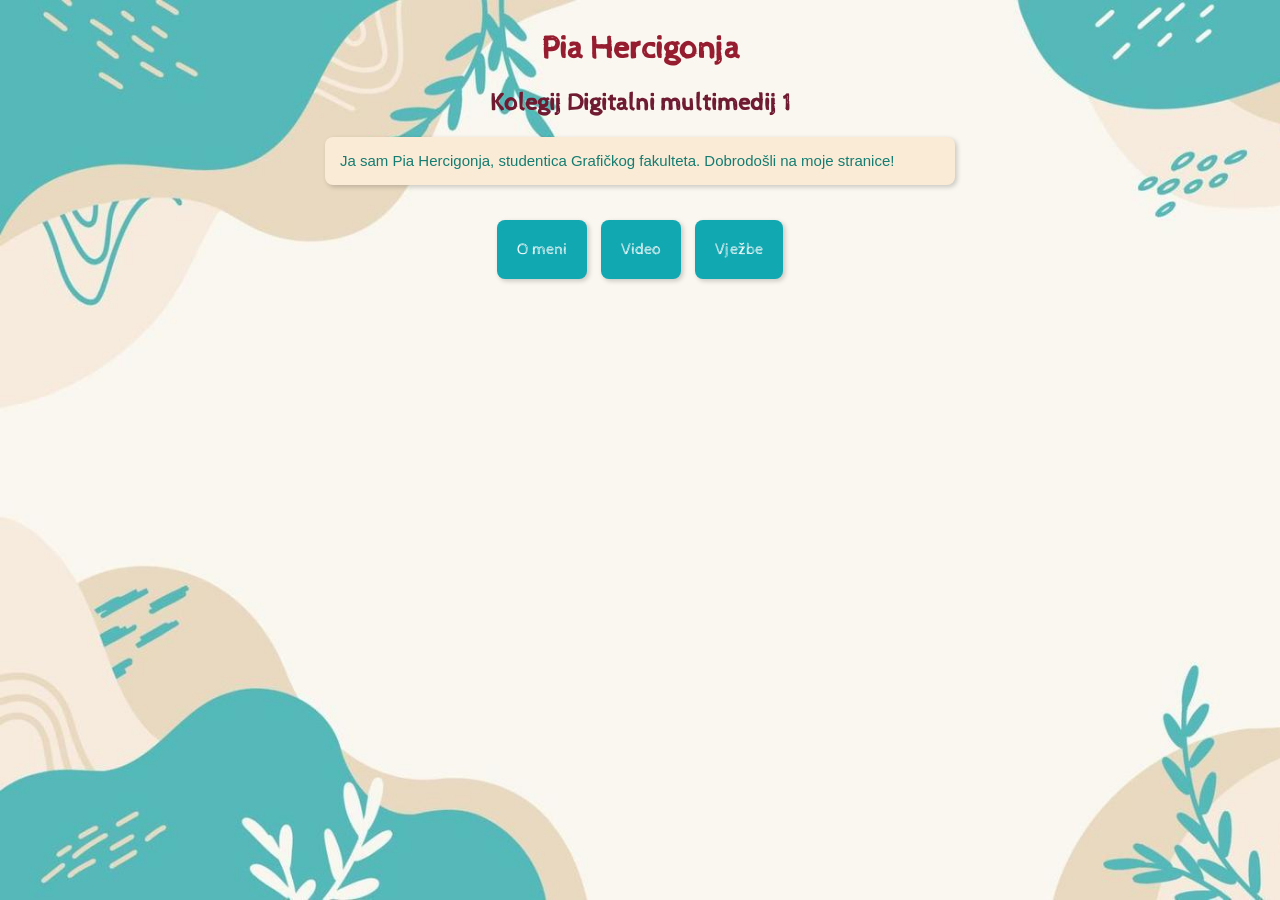
==== index2.html @ 689e2506 "Add files via upload" ====
<!DOCTYPE html>
<html>
    <head>
        <title> Pia Hercigonja - moj html dokument</title>
        <link rel="stylesheet" href="stil.css">

    </head>
    <body>
        <h1  style="color:rgb(149, 29, 47);">Pia Hercigonja</h1>
        <h2  style="color:rgb(111, 27, 49);">Kolegij Digitalni multimedij 1</h2>
        <p style="color:rgb(20, 124, 112);"> Ja sam Pia Hercigonja, studentica Grafičkog fakulteta. Dobrodošli na moje stranice!</p>
       <nav>
        <ul>
            <li><a href="o_meni.html">O meni</a></li>
            <li><a href="video2.html">Video</a></li>
            <li><a href="vjezbe.html">Vježbe</a></li>
        </ul>
    </nav>
      
    </body>
</html>
---- stil.css ----
@charset "utf-8";

@font-face {
    font-family: "CabinSketch";
    src: url("CabinSketch-Regular.ttf") format("truetype");
}

body {
    font-family: Arial, sans-serif;
    margin: 30px;
    background-image: url("slikee/pozadinska_slika.jpg");
    background-size: cover;
    background-attachment: fixed;
}

nav ul {
    padding: 10px;
    margin: 0 auto;
    width: 300px;
    text-align: center;
    list-style-type: none;
}

nav li {
    display: inline-block;
    background-color: rgb(18, 168, 178);
    padding: 10px;
    margin: 5px;
    border-radius: 8px;
    box-shadow: 2px 2px 5px rgba(0, 0, 0, 0.2);
    transition: background-color 0.3s, box-shadow 0.3s;
}

nav li a {
    color: white;
    text-decoration: none;
    font-family: "CabinSketch", sans-serif;
}

nav li:hover {
    background-color: rgb(14, 160, 82);
    box-shadow: 4px 4px 10px rgba(0, 0, 0, 0.3);
}

.home-link {
    display: block;
    margin: 10px 0;
    text-align: left;
    font-size: 18px;
    color: rgb(128, 47, 34);
    box-shadow: 6px 6px 10px rgba(0, 0, 0, 0.3);
    text-decoration: none;
    font-family: Arial, sans-serif;
    font-weight: bold;
    transition: color 0.3s;
}

.home-link:hover {
    color: rgb(14, 160, 82);
}

p {
    color: green;
    font-family: 'Gill Sans', 'Gill Sans MT', Calibri, 'Trebuchet MS', sans-serif;
    font-size: 15px;
    line-height: 18px;
    width: 600px;
    background-color: antiquewhite;
    padding: 15px;
    margin: 0 auto 20px auto;
    border-radius: 8px;
    box-shadow: 2px 2px 5px rgba(0, 0, 0, 0.2);
}

h1, h2 {
    font-family: "CabinSketch", sans-serif;
    color: rgb(147, 180, 181);
    text-align: center;
}

.vjezbaa {
    margin-bottom: 40px;
}

iframe, video {
    width: 100%;
    height: 450px;
    border-radius: 8px;
    margin-top: 10px;
}

.opis {
    margin-top: 20px;
    text-align: center;
}

.gallery {
    display: grid;
    gap: 10px;
    width: 80%;
    margin: 20px auto;
}

.gallery img {
    width: 100%;
    height: auto;
    border-radius: 8px;
    box-shadow: 2px 2px 5px rgba(0, 0, 0, 0.2);
    transition: transform 0.3s, box-shadow 0.3s;
}

.gallery img:hover {
    transform: scale(1.05);
    box-shadow: 4px 4px 10px rgba(0, 0, 0, 0.3);
}

.video-container {
    max-width: 800px;
    margin: 0 auto;
    text-align: center;
    border-radius: 8px;
    box-shadow: 2px 2px 5px rgba(0, 0, 0, 0.2);
    overflow: hidden;
    background-color: antiquewhite;
    padding: 15px;
}

ul {
    padding: 10px;
    margin-left: auto;
    margin-right: auto;
    width: 300px;
    text-align: center;
}

li {
    display: inline-block;
    background-color: rgb(18, 168, 178);
    padding: 10px;
    margin: 5px;
    border-radius: 8px;
    color: white;
    font-family: "CabinSketch", sans-serif;
    box-shadow: 2px 2px 5px rgba(0, 0, 0, 0.2);
    cursor: pointer;
    transition: background-color 0.3s, box-shadow 0.3s;
}

li:hover {
    background-color: rgb(18, 168, 178);
    box-shadow: 4px 4px 10px rgba(0, 0, 0, 0.3);
}

li:active {
    background-color: rgb(14, 160, 82);
    box-shadow: inset 2px 2px 5px rgba(0, 0, 0, 0.3);
}

li a {
    color: rgb(240, 240, 240);
    text-decoration: none;
    display: block;
    padding: 10px;
}
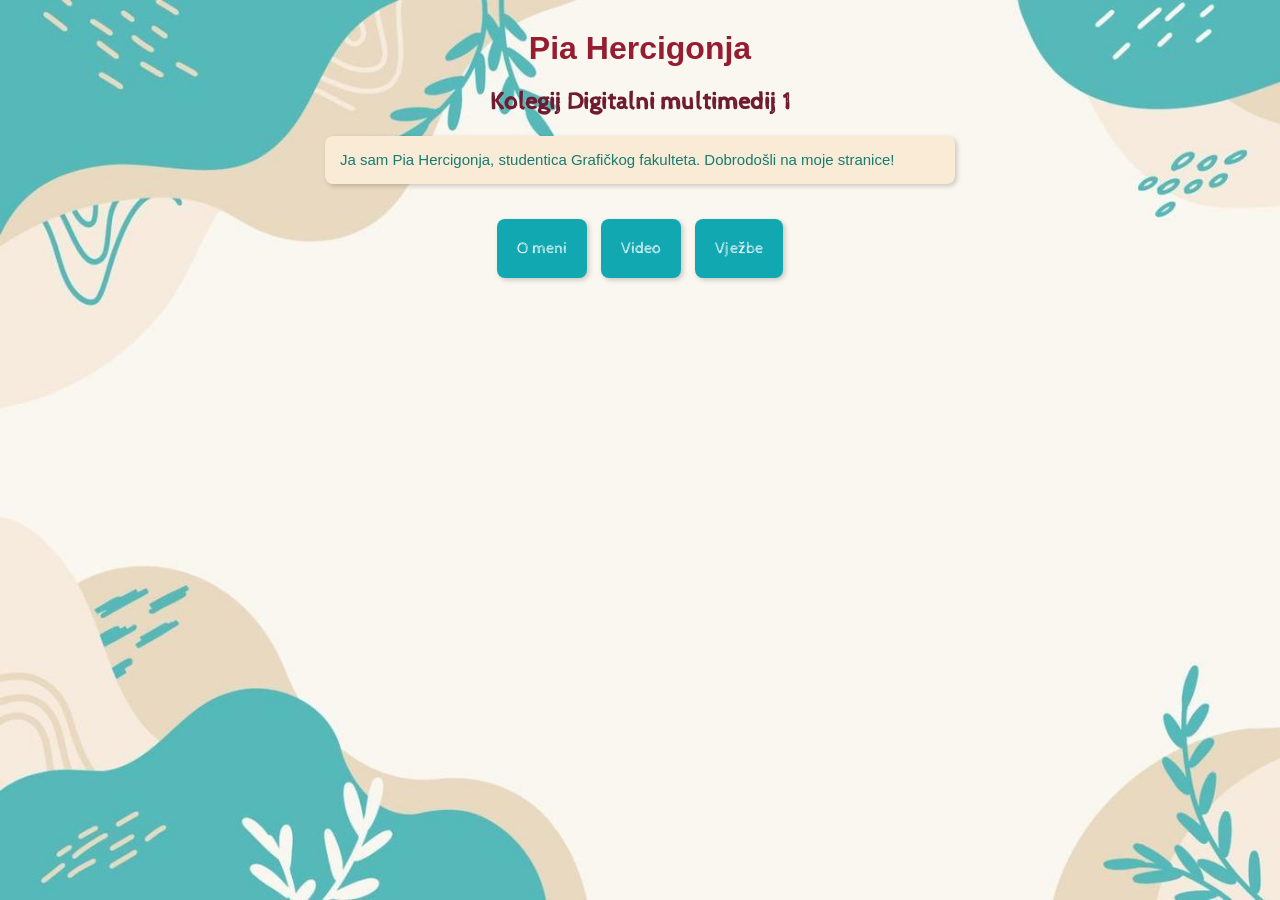
==== commit 0e3779f4: "index2.html" ====
--- a/index2.html
+++ b/index2.html
@@ -1,21 +1,28 @@
 <!DOCTYPE html>
 <html>
     <head>
-        <title> Pia Hercigonja - moj html dokument</title>
+        <title>Pia Hercigonja - moj html dokument</title>
         <link rel="stylesheet" href="stil.css">
-
+        <style>
+            @font-face {
+                font-family: "PiaHercigonja2";
+                src: url("PiaHercigonja2.ttf") format("ttf");
+            }
+            .custom-font {
+                font-family: "PiaHercigonja2", sans-serif;
+            }
+        </style>
     </head>
     <body>
-        <h1  style="color:rgb(149, 29, 47);">Pia Hercigonja</h1>
-        <h2  style="color:rgb(111, 27, 49);">Kolegij Digitalni multimedij 1</h2>
-        <p style="color:rgb(20, 124, 112);"> Ja sam Pia Hercigonja, studentica Grafičkog fakulteta. Dobrodošli na moje stranice!</p>
-       <nav>
-        <ul>
-            <li><a href="o_meni.html">O meni</a></li>
-            <li><a href="video2.html">Video</a></li>
-            <li><a href="vjezbe.html">Vježbe</a></li>
-        </ul>
-    </nav>
-      
+        <h1 class="custom-font" style="color:rgb(149, 29, 47);">Pia Hercigonja</h1>
+        <h2 style="color:rgb(111, 27, 49);">Kolegij Digitalni multimedij 1</h2>
+        <p style="color:rgb(20, 124, 112);">Ja sam Pia Hercigonja, studentica Grafičkog fakulteta. Dobrodošli na moje stranice!</p>
+        <nav>
+            <ul>
+                <li><a href="o_meni.html">O meni</a></li>
+                <li><a href="video2.html">Video</a></li>
+                <li><a href="vjezbe.html">Vježbe</a></li>
+            </ul>
+        </nav>
     </body>
-</html>+</html>
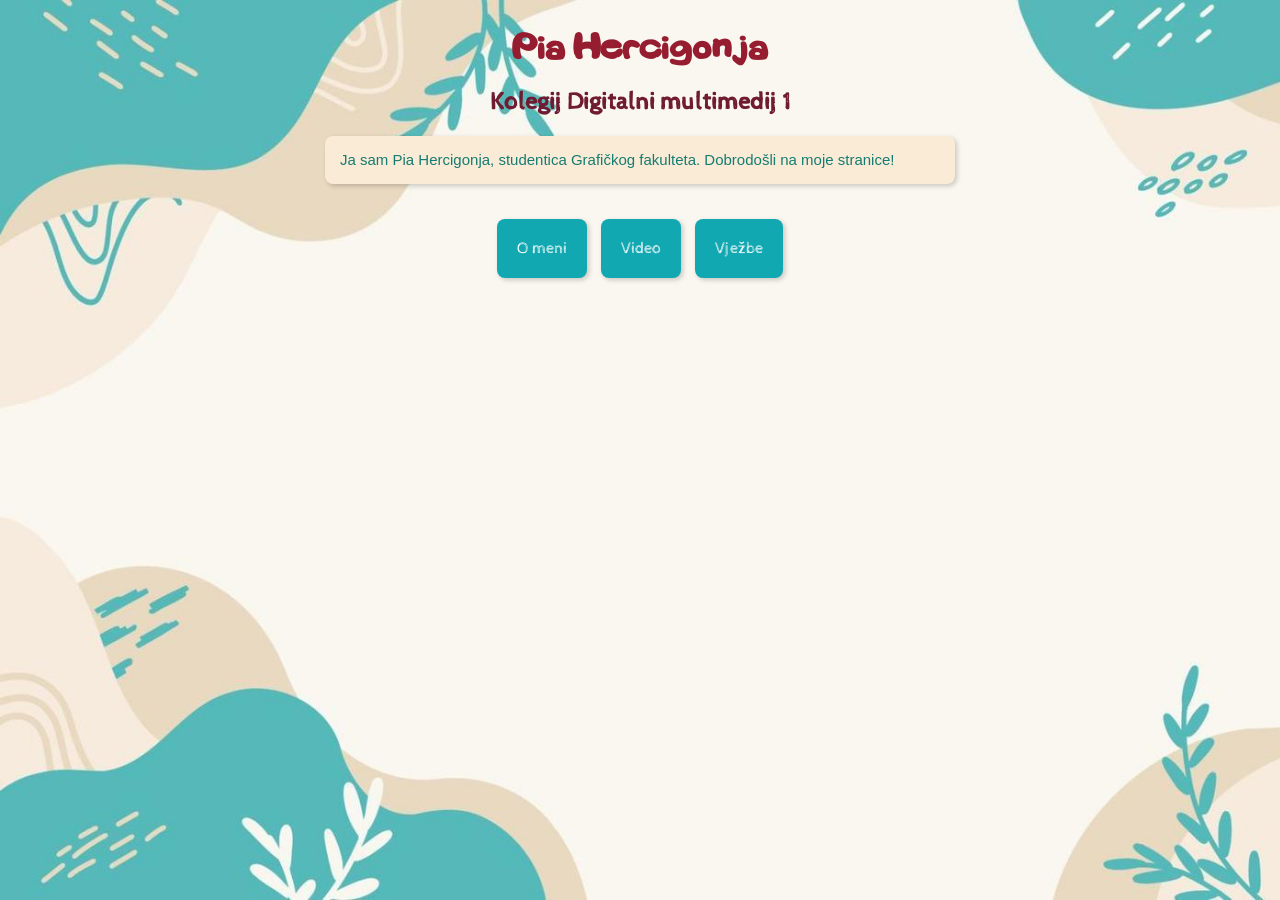
==== commit 4c69421b: "index2.html" ====
--- a/index2.html
+++ b/index2.html
@@ -6,7 +6,7 @@
         <style>
             @font-face {
                 font-family: "PiaHercigonja2";
-                src: url("PiaHercigonja2.ttf") format("ttf");
+                src: url("PiaHercigonja2.ttf") format("truetype");
             }
             .custom-font {
                 font-family: "PiaHercigonja2", sans-serif;
--- a/stil.css
+++ b/stil.css
@@ -6,7 +6,7 @@
 }
 
 body {
-    font-family: Arial, sans-serif;
+    font-family: "CabinSketch", sans-serif;
     margin: 30px;
     background-image: url("slikee/pozadinska_slika.jpg");
     background-size: cover;
@@ -161,4 +161,4 @@
     text-decoration: none;
     display: block;
     padding: 10px;
-}+}
